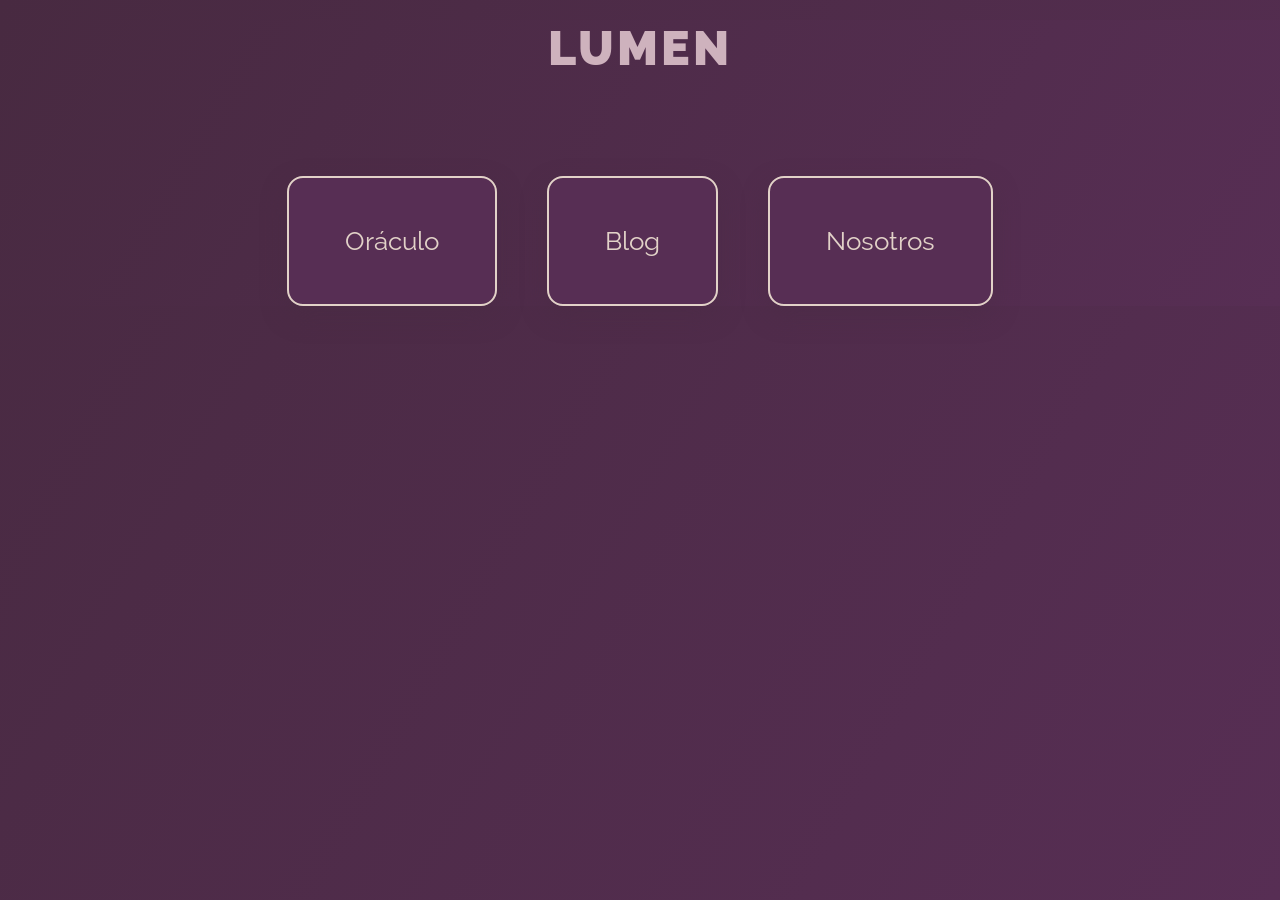
==== index.html @ 3a189123 "Update index.html" ====
<!DOCTYPE html>
<html lang="es">
<head>
  <!-- Google tag (gtag.js) -->
  <script async src="https://www.googletagmanager.com/gtag/js?id=G-XGYXPZF946"></script>
  <script>
    window.dataLayer = window.dataLayer || [];
    function gtag(){dataLayer.push(arguments);}
    gtag('js', new Date());
    gtag('config', 'G-XGYXPZF946');
  </script>
  <meta charset="UTF-8">
  <meta name="viewport" content="width=device-width, initial-scale=1.0">
  <title>LUMEN</title>
  <link rel="stylesheet" href="style.css">
  <link href="https://fonts.googleapis.com/css2?family=Raleway:wght@400;700;900&display=swap" rel="stylesheet">
  <meta name="description" content="LUMEN — Oráculo místico y Blog de astrología, tarot y curiosidades.">
</head>
<body>
  <!-- Pantalla de inicio -->
  <section id="home" class="active">
    <h1 class="logo">LUMEN</h1>
    <div class="menu">
      <div class="option" onclick="openSection('oracle')">Oráculo</div>
      <div class="option" onclick="openSection('blog')">Blog</div>
      <div class="option" onclick="openSection('nosotros')">Nosotros</div>
    </div>
  </section>

  <!-- Sección Oráculo -->
  <section id="oracle" class="hidden">
    <h2>Oráculo</h2>
    <p>Haz tu pregunta y descubre la respuesta... 🔮 </p>
    <input type="text" id="oracleQuestion" placeholder="Escribe tu pregunta...">
    <button onclick="askOracle()">Preguntar</button>
    <p id="oracleAnswer"></p>

    <!-- Filtro -->
    <div class="oracle-filter">
      <h3>Filtro</h3>
      <div class="filter-row">
        <input type="text" id="oracleFilter" class="filter-input" placeholder="Escribe una o varias palabras (ej: carta tarot semana)">
        <button class="filter-btn" onclick="runOracleFilter()">Buscar</button>
      </div>
      <div id="oracleFilterResults" class="filter-results" aria-live="polite"></div>
    </div>

    <!-- Modal (ORÁCULO) -->
    <div id="oracleModal" class="modal hidden" role="dialog" aria-modal="true" aria-labelledby="oracleModalTitle">
      <div class="modal-content">
        <button class="modal-close" onclick="closePost('oracleModal')" aria-label="Cerrar">×</button>
        <span id="oracleModalTag" class="tag"></span>
        <h2 id="oracleModalTitle"></h2>
        <div id="oracleModalMeta" class="meta"></div>
        <div id="oracleModalBody" class="modal-body"></div>
      </div>
    </div>

    <button class="btn-back" onclick="goHome()">Volver</button>
  </section>

  <!-- Sección Blog -->
  <section id="blog" class="hidden">
    <header class="blog-header">
      <h3 class="logo">LUMEN</h3>
      <nav class="blog-nav">
        <a href="#" class="nav-link" data-filter="Astrología">Astrología</a>
        <a href="#" class="nav-link" data-filter="Tarot">Tarot</a>
        <a href="#" class="nav-link" data-filter="Curiosidades">Curiosidades</a>
      </nav>
    </header>

    <main class="blog-wrap">
      <h1>Blog de LUMEN</h1>
      <p class="sub">
        Explora artículos de <strong>Astrología</strong>, <strong>Tarot</strong> y <strong>Curiosidades</strong>.
        Haz clic en un título para leerlo en pantalla completa.
      </p>

      <div id="blog-posts" class="posts"></div>

      <button class="btn-back" onclick="goHome()">Volver</button>
    </main>

    <!-- Modal (BLOG) -->
    <div id="postModal" class="modal hidden" role="dialog" aria-modal="true" aria-labelledby="modalTitle">
      <div class="modal-content">
        <button class="modal-close" onclick="closePost('postModal')" aria-label="Cerrar">×</button>
        <span id="modalTag" class="tag"></span>
        <h2 id="modalTitle"></h2>
        <div id="modalMeta" class="meta"></div>
        <div id="modalBody" class="modal-body"></div>
      </div>
    </div>
  </section>

  <!-- Sección Nosotros -->
  <section id="nosotros" class="hidden">
    <h2>Nosotros</h2>
    <div class="about-flex">
      <div class="about-text">
        <p>
          LUMEN es un espacio creado para explorar lo místico con un enfoque cálido y moderno.
          Aquí conectas intención y curiosidad, descubres símbolos y prácticas espirituales
          accesibles, y encuentras lecturas que invitan a la reflexión. Nuestro propósito es
          acompañar tu búsqueda interior con belleza, claridad y sentido.
        </p>
        <ul class="about-list">
          <li>Conexión y propósito</li>
          <li>Explorar la curiosidad</li>
          <li>Contenido místico y espiritual</li>
          <li>Vive una nueva experiencia</li>
        </ul>
      </div>
    </div>
    <button class="btn-back" onclick="goHome()">Volver</button>
  </section>

  <script src="script.js"></script>
</body>
</html>
---- style.css ----
/* =========================
   LUMEN — Paleta obligatoria
   ========================= */
:root{
  --dark-puce:        #482A41; /* fondo principal */
  --dust-storm:       #E2D2C8; /* texto claro / detalles */
  --pale-silver:      #CEB2BD; /* paneles / bordes suaves */
  --mountbatten-pink: #8E7692; /* botones / énfasis */
  --japanese-violet:  #572E54; /* acentos profundos */
}

* { box-sizing: border-box; }
html, body {
  margin: 0;
  font-family: 'Raleway', sans-serif;
  color: var(--dust-storm);
  background: linear-gradient(120deg, var(--dark-puce), var(--japanese-violet));
  min-height: 100%;
  text-align: center;
}

h1, h2, h3 { font-weight: 900; letter-spacing: .06em; }
.logo { font-size: 3rem; margin: 20px; color: var(--pale-silver); }
.sub  { color: var(--pale-silver); opacity: .95; }
.muted{ opacity: .75; }

/* Pantalla de inicio */
#home .menu {
  display: flex; justify-content: center; gap: 50px;
  margin-top: 100px; padding: 0 1rem; flex-wrap: wrap;
}
.option {
  background: var(--japanese-violet);
  border: 2px solid var(--dust-storm);
  padding: 48px 56px;
  font-size: 1.6rem; cursor: pointer; border-radius: 16px;
  color: var(--dust-storm);
  transition: transform .2s ease, filter .2s ease, box-shadow .2s ease;
  box-shadow: 0 10px 26px rgba(72,42,65,.35);
}
.option:hover {
  background: var(--pale-silver);
  color: var(--dark-puce);
  transform: translateY(-3px);
  box-shadow: 0 16px 32px rgba(87,46,84,.45);
}

/* Botón volver */
.btn-back{
  background: var(--mountbatten-pink);
  color: var(--dust-storm);
  border: 1px solid rgba(206,178,189,0.55);
  padding: .8rem 1.1rem; border-radius: 12px;
  font-weight: 700; cursor: pointer; margin: 1.25rem 0 2rem;
  transition: transform .15s ease, filter .2s ease;
}
.btn-back:hover{ transform: translateY(-1px); filter: brightness(1.05); }

/* Oráculo */
#oracle input {
  padding: 10px; margin: 10px; border-radius: 8px;
  border: 2px solid var(--mountbatten-pink);
  background: var(--dust-storm); color: var(--dark-puce);
}
#oracle button {
  background: var(--mountbatten-pink);
  border: none; padding: 10px 20px; cursor: pointer;
  border-radius: 10px; margin-top: 10px;
  color: var(--dust-storm); font-weight: bold;
}
#oracle button:hover {
  background: var(--pale-silver);
  color: var(--dark-puce);
}
#oracleAnswer {
  margin-top: 20px; font-style: italic; color: var(--pale-silver);
}

/* Oráculo — Filtro */
.oracle-filter{
  margin: 1.2rem auto 0;
  max-width: 720px;
  text-align: left;
}
.oracle-filter h3{
  margin: .8rem 0 .5rem 0;
  font-weight: 900;
  color: var(--dust-storm);
}
.filter-row{
  display: grid;
  grid-template-columns: 1fr auto;
  gap: .6rem;
}
.filter-input{
  background: rgba(72,42,65,0.45);
  border: 1px solid rgba(206,178,189,0.45);
  color: var(--dust-storm);
  padding: .8rem 1rem;
  border-radius: 12px;
}
.filter-btn{
  background: var(--mountbatten-pink);
  color: var(--dust-storm);
  border: 1px solid rgba(206,178,189,0.55);
  padding: .8rem 1rem;
  border-radius: 12px;
  font-weight: 700;
  cursor: pointer;
}
.filter-btn:hover{ filter: brightness(1.05); }

.filter-results{
  margin-top: .75rem;
  max-height: 260px;
  overflow-y: auto;
  border: 1px solid rgba(206,178,189,0.35);
  border-radius: 12px;
  background: rgba(72,42,65,0.25);
  padding: .4rem;
}
.filter-item{
  display: block;
  text-align: left;
  padding: .6rem .7rem;
  border-radius: 10px;
  border: 1px solid rgba(206,178,189,0.25);
  background: rgba(142,118,146,0.18);
  margin: .35rem 0;
  cursor: pointer;
}
.filter-item:hover{
  background: rgba(206,178,189,0.22);
  color: var(--dark-puce);
}
.filter-item .title{ font-weight: 800; }
.filter-item .meta { font-size: .85rem; color: var(--pale-silver); }

/* Blog */
.blog-header {
  display: flex; align-items: center; justify-content: space-between;
  padding: 16px 20px; background: var(--japanese-violet);
  border-bottom: 1px solid rgba(206,178,189,0.25);
}
.blog-nav { display: flex; gap: .5rem; flex-wrap: wrap; justify-content: center; }
.blog-nav .nav-link{
  background: rgba(142,118,146,0.18);
  color: var(--dust-storm);
  border: 1px solid rgba(226,210,200,0.35);
  padding: .5rem .9rem; border-radius: 999px;
  font-weight: 700; text-decoration:none; cursor:pointer;
}
.blog-nav .nav-link:hover{ background: var(--pale-silver); color: var(--dark-puce); }
.blog-nav .nav-link.active{ background: var(--mountbatten-pink); }

.blog-wrap { max-width: 1100px; margin: 1.5rem auto 3rem; padding: 0 1rem; text-align: left; }
.blog-wrap h1, .blog-wrap .sub { text-align: center; }

/* Tarjetas */
.posts{
  display: grid; grid-template-columns: repeat(auto-fill,minmax(280px,1fr));
  gap: 1rem; margin-top: 1.25rem;
}
.post{
  background: rgba(72,42,65,0.35);
  border: 1px solid rgba(206,178,189,0.35);
  border-radius: 16px; padding: 1rem;
  transition: transform .2s ease, box-shadow .2s ease;
  color: var(--dust-storm);
  box-shadow: 0 10px 24px rgba(72,42,65,.30);
  cursor: pointer;
}
.post:hover{ transform: translateY(-2px); box-shadow: 0 12px 28px rgba(87,46,84,.35); }
.post h2{ margin: .2rem 0 .1rem; }
.meta{ font-size:.9rem; color: var(--pale-silver); margin-bottom: .25rem; }
.tag{
  display:inline-block; font-size:.75rem; padding:.15rem .5rem; border-radius:999px;
  background: rgba(142,118,146,0.25); border: 1px solid rgba(206,178,189,0.35);
  margin-bottom:.35rem; color: var(--dust-storm);
}

/* Nosotros */
#nosotros{
  max-width: 1100px; margin: 1.5rem auto 3rem; padding: 0 1rem; text-align: left;
}
.about-flex{
  display: grid;
  grid-template-columns: 1.4fr 1fr;
  gap: 1rem;
  align-items: start;
  margin-top: .6rem;
}
.about-text p{
  margin: 0 0 .8rem 0;
  line-height: 1.7;
  color: var(--dust-storm);
  background: rgba(72,42,65,0.35);
  border: 1px solid rgba(206,178,189,0.35);
  padding: 1rem;
  border-radius: 12px;
}
.about-list{
  list-style: none; padding-left: 0; margin: 0;
}
.about-list li{
  background: rgba(72,42,65,0.35);
  border: 1px solid rgba(206,178,189,0.35);
  margin: .4rem 0; padding: .6rem .8rem; border-radius: 10px;
}

/* Modal base */
.modal{
  position: fixed; inset: 0; z-index: 9999;
  background: rgba(72,42,65,0.75);
  display: grid; place-items: center;
  padding: 1rem;
}
.modal.hidden{ display: none; }
.modal-content{
  width: min(980px, 95vw); max-height: 90vh;
  background: linear-gradient(120deg, var(--dark-puce), var(--japanese-violet));
  border: 1px solid rgba(206,178,189,0.35);
  border-radius: 16px; padding: 1rem 1rem 1.2rem;
  color: var(--dust-storm); overflow: auto;
  box-shadow: 0 24px 60px rgba(0,0,0,.45);
  text-align: left;
}
.modal-close{
  float: right; background: var(--mountbatten-pink);
  color: var(--dust-storm); border: 1px solid rgba(206,178,189,.55);
  border-radius: 10px; padding: .4rem .8rem; cursor: pointer; font-weight: 800;
}
.modal-close:hover{ filter: brightness(1.05); }
.modal-body{ margin-top: .6rem; line-height: 1.6; }

/* === Mejora de lectura dentro de los modales (párrafos, listas, medios) === */
.modal-body { line-height: 1.8; color: var(--dust-storm); }
.modal-body p { margin: 0 0 14px 0; }
.modal-body ul, .modal-body ol { margin: 0 0 14px 1.2rem; padding-left: 1.1rem; }
.modal-body li { margin: 6px 0; }
.modal-body img, .modal-body video, .modal-body iframe {
  max-width: 100%; height: auto; border-radius: 12px;
  border: 1px solid rgba(206,178,189,0.35); box-shadow: 0 10px 24px rgba(72,42,65,.30);
  display: block; margin: 10px auto 16px auto;
}

/* === PDF embebido === */
.pdf-object {
  width: 100%;
  height: 80vh;
  border: 1px solid rgba(206,178,189,0.35);
  border-radius: 12px;
  background: rgba(72,42,65,0.25);
}
.pdf-fallback {
  margin-top: .6rem; text-align: center;
}
.pdf-fallback a {
  color: var(--dust-storm); font-weight: 800; text-decoration: underline;
}

/* Helpers de visibilidad */
.hidden { display: none; }
.active { display: block; }
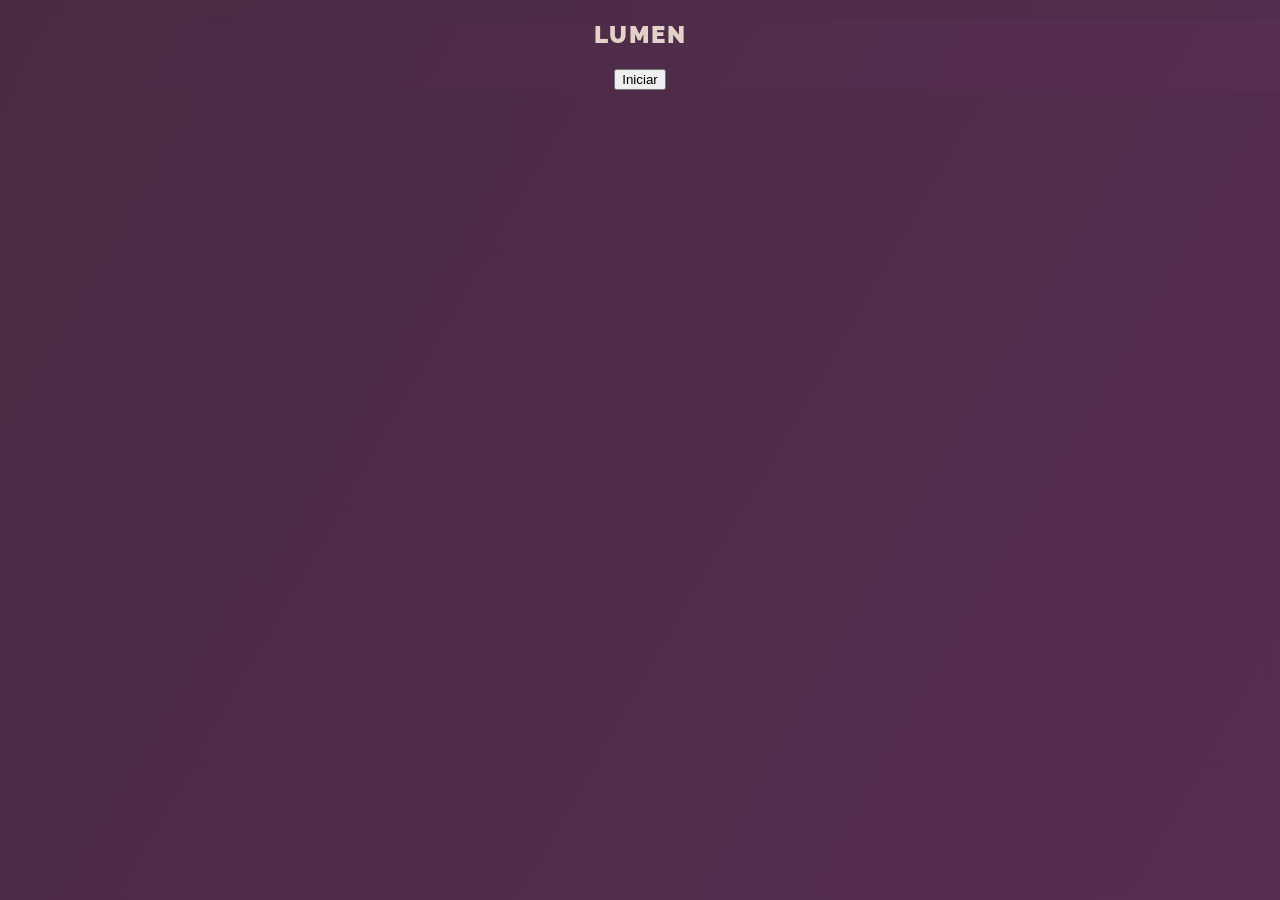
==== commit f7df398c: "Update index.html Pagina de entrada" ====
--- a/index.html
+++ b/index.html
@@ -17,8 +17,19 @@
   <meta name="description" content="LUMEN — Oráculo místico y Blog de astrología, tarot y curiosidades.">
 </head>
 <body>
+  <!-- PANTALLA DE ENTRADA -->
+<section id="intro" class="intro active">
+  <div class="stars"></div>
+  <div class="stars2"></div>
+  <div class="stars3"></div>
+
+  <div class="intro-content">
+    <h1 class="intro-title">LUMEN</h1>
+    <button class="intro-btn" onclick="enterLumen()">Iniciar</button>
+  </div>
+</section>
   <!-- Pantalla de inicio -->
-  <section id="home" class="active">
+  <section id="home" class="hidden">
     <h1 class="logo">LUMEN</h1>
     <div class="menu">
       <div class="option" onclick="openSection('oracle')">Oráculo</div>
--- a/style.css
+++ b/style.css
@@ -262,3 +262,22 @@
 /* Helpers de visibilidad */
 .hidden { display: none; }
 .active { display: block; }
+/* ... (tu CSS actual aquí) ... */
+
+/* === Mejora de lectura dentro de los modales (párrafos, listas, medios) === */
+.modal-body { line-height: 1.8; color: var(--dust-storm); }
+.modal-body p { margin: 0 0 14px 0; }
+.modal-body h2, .modal-body h3, .modal-body h4 { margin: 18px 0 10px; }
+.modal-body ul, .modal-body ol { margin: 0 0 14px 1.2rem; padding-left: 1.1rem; }
+.modal-body li { margin: 6px 0; }
+.modal-body img, .modal-body video, .modal-body iframe {
+  max-width: 100%; height: auto; border-radius: 12px;
+  border: 1px solid rgba(206,178,189,0.35); box-shadow: 0 10px 24px rgba(72,42,65,.30);
+  display: block; margin: 10px auto 16px auto;
+}
+
+/* Tarjetas del blog — ya lo tienes, no lo borro por si ya está igual */
+.posts{ display:grid; grid-template-columns:repeat(auto-fill,minmax(280px,1fr)); gap:1rem; margin-top:1.25rem; }
+.post{ background:rgba(72,42,65,.35); border:1px solid rgba(206,178,189,.35); border-radius:16px; padding:1rem; cursor:pointer; box-shadow:0 10px 24px rgba(72,42,65,.30); }
+.post:hover{ transform:translateY(-2px); box-shadow:0 12px 28px rgba(87,46,84,.35); }
+
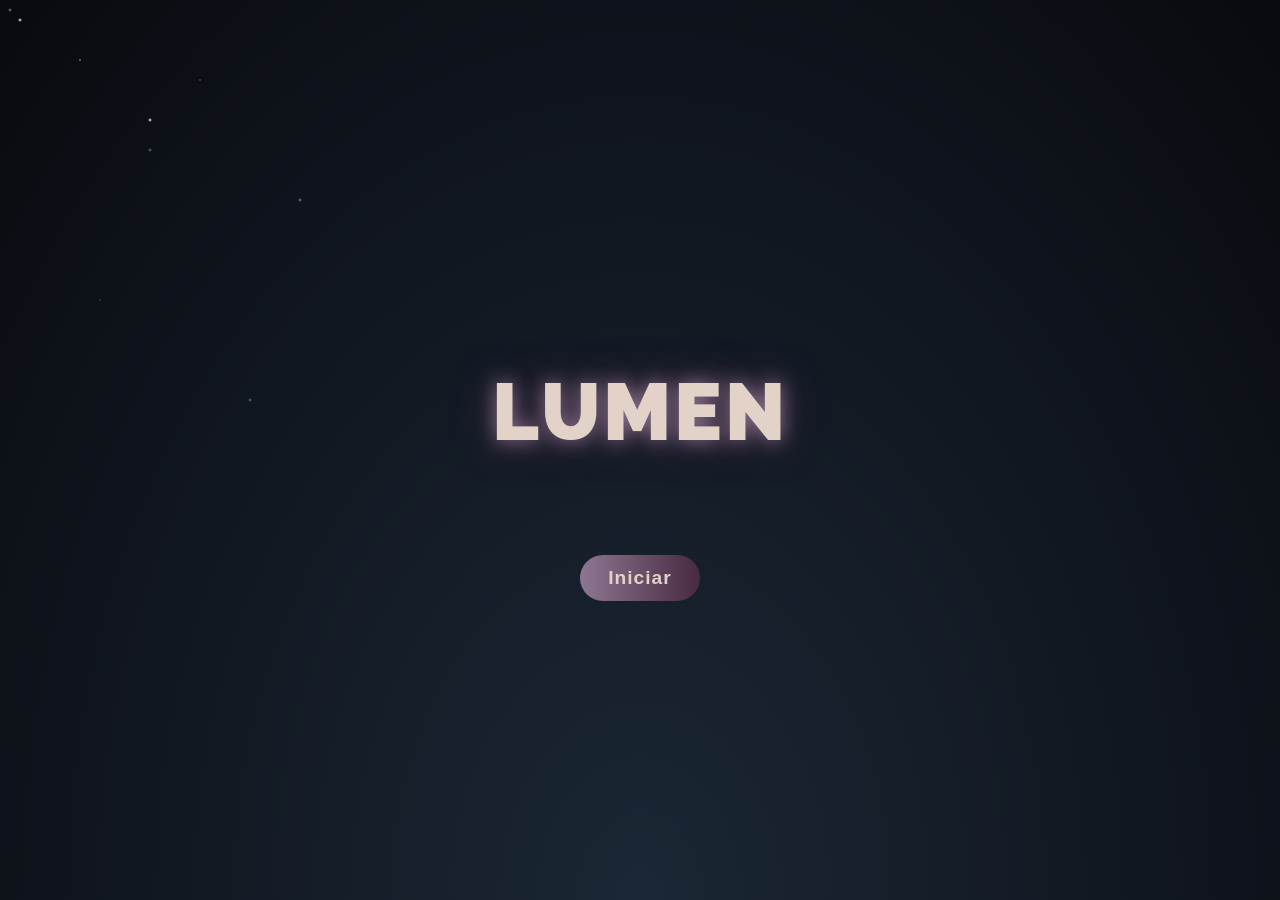
==== commit 40b9d247: "Update index.html" ====
--- a/index.html
+++ b/index.html
@@ -17,6 +17,12 @@
   <meta name="description" content="LUMEN — Oráculo místico y Blog de astrología, tarot y curiosidades.">
 </head>
 <body>
+  <!-- 🌌 Fondo estrellado global -->
+<div id="cosmos">
+  <div class="stars"></div>
+  <div class="stars2"></div>
+  <div class="stars3"></div>
+</div>
   <!-- PANTALLA DE ENTRADA -->
 <section id="intro" class="intro active">
   <div class="stars"></div>
--- a/style.css
+++ b/style.css
@@ -281,3 +281,108 @@
 .post{ background:rgba(72,42,65,.35); border:1px solid rgba(206,178,189,.35); border-radius:16px; padding:1rem; cursor:pointer; box-shadow:0 10px 24px rgba(72,42,65,.30); }
 .post:hover{ transform:translateY(-2px); box-shadow:0 12px 28px rgba(87,46,84,.35); }
 
+/* =========================
+   PANTALLA DE ENTRADA
+   ========================= */
+
+#intro {
+  position: fixed;
+  inset: 0;
+  background: radial-gradient(ellipse at bottom, #1b2735 0%, #090a0f 100%);
+  overflow: hidden;
+  display: flex;
+  align-items: center;
+  justify-content: center;
+  flex-direction: column;
+  z-index: 9999;
+  transition: opacity 1.5s ease;
+}
+
+#intro.hidden {
+  opacity: 0;
+  pointer-events: none;
+  transition: opacity 1.5s ease;
+}
+
+/* Estrellas en movimiento */
+.stars, .stars2, .stars3 {
+  position: absolute;
+  top: 0;
+  left: 0;
+  width: 100%;
+  height: 100%;
+  background-repeat: repeat;
+  background-size: contain;
+  z-index: 0;
+}
+
+.stars {
+  background-image: radial-gradient(2px 2px at 20px 20px, #ffffff, transparent),
+                    radial-gradient(1px 1px at 80px 60px, #fff, transparent),
+                    radial-gradient(2px 2px at 150px 120px, #fff, transparent);
+  animation: moveStars 100s linear infinite;
+}
+
+.stars2 {
+  background-image: radial-gradient(2px 2px at 10px 10px, #d7c8ff, transparent),
+                    radial-gradient(1px 1px at 200px 80px, #fff, transparent),
+                    radial-gradient(2px 2px at 300px 200px, #d7c8ff, transparent);
+  animation: moveStars 180s linear infinite;
+  opacity: 0.6;
+}
+
+.stars3 {
+  background-image: radial-gradient(2px 2px at 150px 150px, #fff, transparent),
+                    radial-gradient(1px 1px at 100px 300px, #fff, transparent),
+                    radial-gradient(2px 2px at 250px 400px, #fff, transparent);
+  animation: moveStars 240s linear infinite;
+  opacity: 0.4;
+}
+
+@keyframes moveStars {
+  from { background-position: 0 0, 0 0, 0 0; }
+  to { background-position: 10000px 5000px, -5000px 10000px, 10000px -5000px; }
+}
+
+/* Texto y botón */
+.intro-content {
+  position: relative;
+  z-index: 10;
+  text-align: center;
+  color: #E2D2C8;
+}
+
+.intro-title {
+  font-size: 5rem;
+  font-weight: 900;
+  letter-spacing: 0.2rem;
+  color: #E2D2C8;
+  text-shadow: 0 0 20px #8E7692, 0 0 40px #482A41;
+  animation: glow 3s ease-in-out infinite alternate;
+}
+
+@keyframes glow {
+  from { text-shadow: 0 0 15px #8E7692, 0 0 25px #482A41; }
+  to   { text-shadow: 0 0 30px #CEB2BD, 0 0 60px #E2D2C8; }
+}
+
+.intro-btn {
+  margin-top: 30px;
+  background: linear-gradient(90deg, #8E7692, #482A41);
+  color: #E2D2C8;
+  font-size: 1.2rem;
+  border: none;
+  padding: 12px 28px;
+  border-radius: 25px;
+  cursor: pointer;
+  font-weight: 700;
+  letter-spacing: 1px;
+  transition: transform 0.2s, box-shadow 0.3s;
+}
+
+.intro-btn:hover {
+  transform: scale(1.05);
+  box-shadow: 0 0 20px #E2D2C8;
+}
+
+
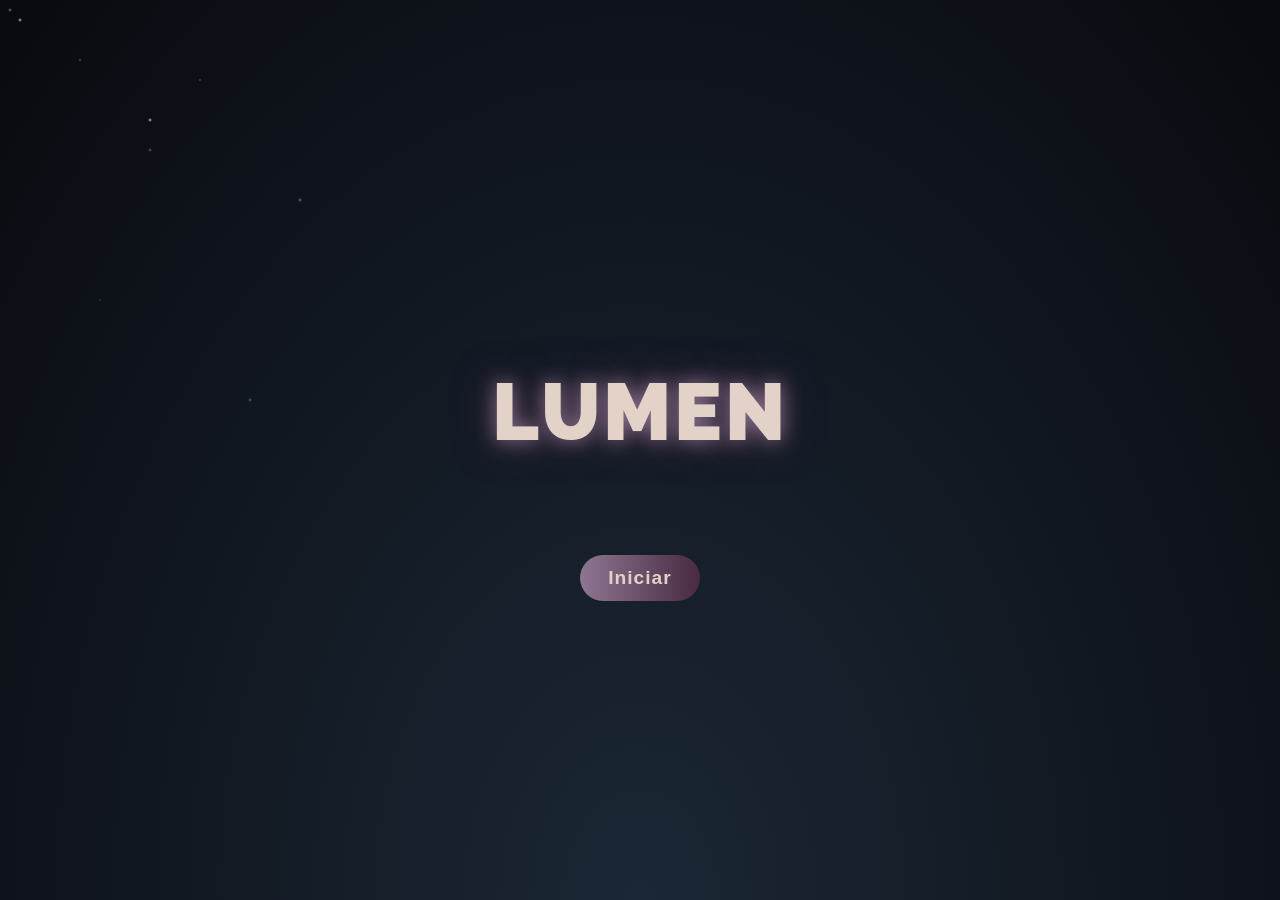
==== commit f0763472: "Update index.html" ====
--- a/index.html
+++ b/index.html
@@ -17,12 +17,6 @@
   <meta name="description" content="LUMEN — Oráculo místico y Blog de astrología, tarot y curiosidades.">
 </head>
 <body>
-  <!-- 🌌 Fondo estrellado global -->
-<div id="cosmos">
-  <div class="stars"></div>
-  <div class="stars2"></div>
-  <div class="stars3"></div>
-</div>
   <!-- PANTALLA DE ENTRADA -->
 <section id="intro" class="intro active">
   <div class="stars"></div>
--- a/style.css
+++ b/style.css
@@ -14,9 +14,10 @@
   margin: 0;
   font-family: 'Raleway', sans-serif;
   color: var(--dust-storm);
-  background: linear-gradient(120deg, var(--dark-puce), var(--japanese-violet));
+  background: transparent; /* se maneja desde #cosmos */
   min-height: 100%;
   text-align: center;
+  overflow-x: hidden;
 }
 
 h1, h2, h3 { font-weight: 900; letter-spacing: .06em; }
@@ -384,5 +385,69 @@
   transform: scale(1.05);
   box-shadow: 0 0 20px #E2D2C8;
 }
-
-
+/* =========================
+   FONDO ESTRELLADO GLOBAL — LUMEN
+   ========================= */
+
+#cosmos {
+  position: fixed;
+  inset: 0;
+  background: radial-gradient(ellipse at bottom,
+              color-mix(in srgb, var(--mountbatten-pink) 40%, var(--japanese-violet)) 0%,
+              var(--dark-puce) 100%);
+  overflow: hidden;
+  z-index: -1; /* detrás de todo */
+}
+
+/* Capas de estrellas — movimiento */
+.stars, .stars2, .stars3 {
+  position: absolute;
+  top: 0; left: 0;
+  width: 100%; height: 100%;
+  background-repeat: repeat;
+  background-size: contain;
+  opacity: 0.9;
+}
+
+.stars {
+  background-image:
+    radial-gradient(2px 2px at 20px 20px, var(--dust-storm), transparent),
+    radial-gradient(1px 1px at 80px 60px, var(--pale-silver), transparent),
+    radial-gradient(2px 2px at 150px 120px, var(--dust-storm), transparent);
+  animation: moveStars 120s linear infinite;
+}
+
+.stars2 {
+  background-image:
+    radial-gradient(2px 2px at 10px 10px, var(--pale-silver), transparent),
+    radial-gradient(1px 1px at 200px 80px, var(--dust-storm), transparent),
+    radial-gradient(2px 2px at 300px 200px, var(--pale-silver), transparent);
+  animation: moveStars 200s linear infinite;
+  opacity: 0.6;
+}
+
+.stars3 {
+  background-image:
+    radial-gradient(2px 2px at 150px 150px, var(--dust-storm), transparent),
+    radial-gradient(1px 1px at 100px 300px, var(--pale-silver), transparent),
+    radial-gradient(2px 2px at 250px 400px, var(--dust-storm), transparent);
+  animation: moveStars 300s linear infinite;
+  opacity: 0.4;
+}
+
+@keyframes moveStars {
+  from { background-position: 0 0, 0 0, 0 0; }
+  to { background-position: 10000px 5000px, -5000px 10000px, 10000px -5000px; }
+}
+
+/* Ajuste visual: leve velo violeta sobre todo el sitio */
+#cosmos::after {
+  content: "";
+  position: absolute; inset: 0;
+  background: linear-gradient(180deg,
+              rgba(72,42,65,0.10),
+              rgba(87,46,84,0.25));
+  z-index: 0;
+  pointer-events: none;
+}
+
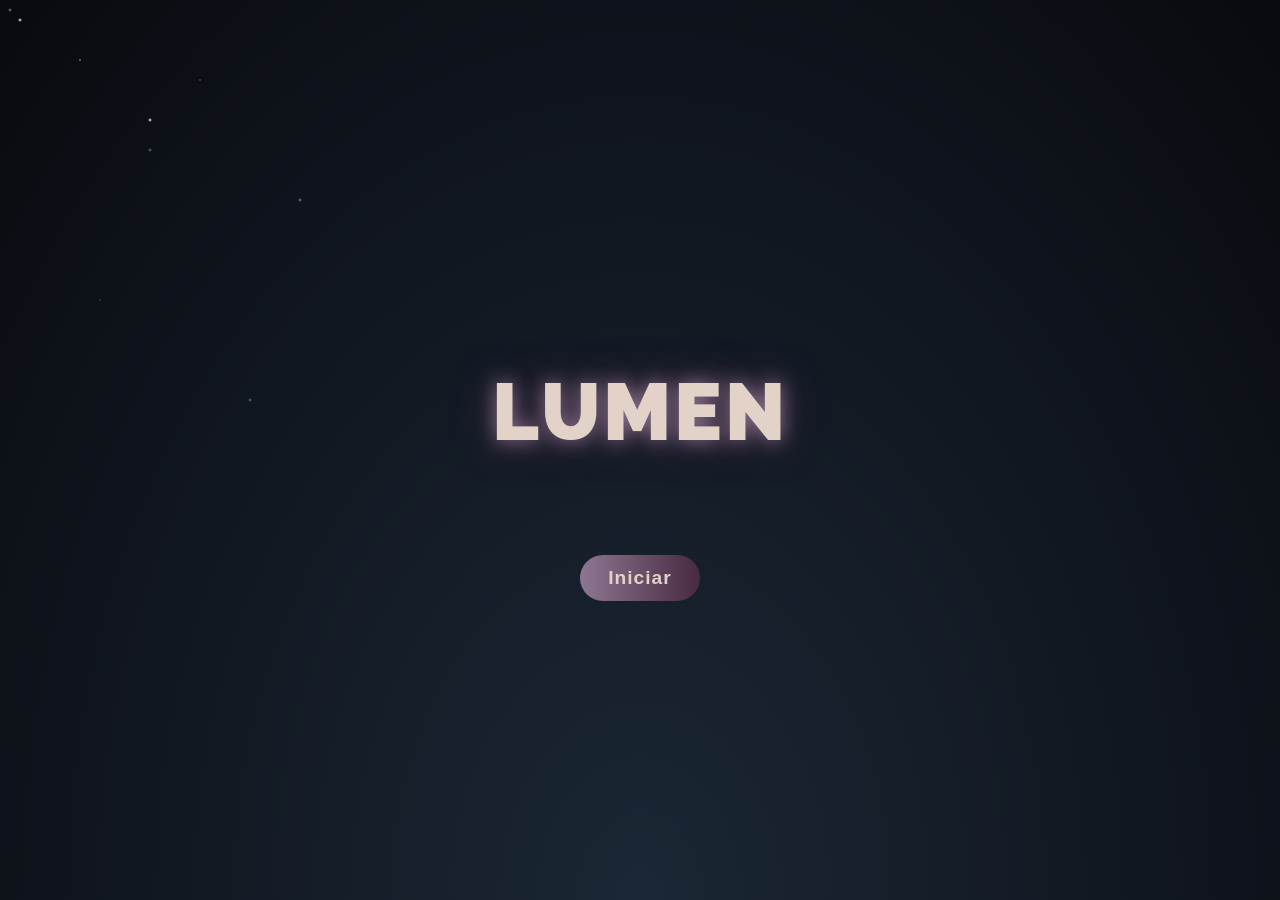
==== commit 12d2bc3e: "Update index.html modales de nosotros" ====
--- a/index.html
+++ b/index.html
@@ -116,12 +116,24 @@
           accesibles, y encuentras lecturas que invitan a la reflexión. Nuestro propósito es
           acompañar tu búsqueda interior con belleza, claridad y sentido.
         </p>
-        <ul class="about-list">
-          <li>Conexión y propósito</li>
-          <li>Explorar la curiosidad</li>
-          <li>Contenido místico y espiritual</li>
-          <li>Vive una nueva experiencia</li>
-        </ul>
+       <ul class="about-list">
+  <li class="about-item" data-key="conexion">Conexión y propósito</li>
+  <li class="about-item" data-key="curiosidad">Explorar la curiosidad</li>
+  <li class="about-item" data-key="contenido">Contenido místico y espiritual</li>
+  <li class="about-item" data-key="experiencia">Vive una nueva experiencia</li>
+</ul>
+
+<!-- Modal de "Nosotros" -->
+<div id="aboutModal" class="modal hidden" role="dialog" aria-modal="true" aria-labelledby="aboutModalTitle">
+  <div class="modal-content">
+    <button class="modal-close" onclick="closePost('aboutModal')" aria-label="Cerrar">×</button>
+    <span id="aboutModalTag" class="tag">Nosotros</span>
+    <h2 id="aboutModalTitle"></h2>
+    <div id="aboutModalMeta" class="meta"></div>
+    <div id="aboutModalBody" class="modal-body"></div>
+  </div>
+</div>
+
       </div>
     </div>
     <button class="btn-back" onclick="goHome()">Volver</button>
--- a/style.css
+++ b/style.css
@@ -14,11 +14,11 @@
   margin: 0;
   font-family: 'Raleway', sans-serif;
   color: var(--dust-storm);
-  background: transparent; /* se maneja desde #cosmos */
+  background: linear-gradient(120deg, var(--dark-puce), var(--japanese-violet));
   min-height: 100%;
   text-align: center;
-  overflow-x: hidden;
-}
+}
+
 
 h1, h2, h3 { font-weight: 900; letter-spacing: .06em; }
 .logo { font-size: 3rem; margin: 20px; color: var(--pale-silver); }
@@ -385,69 +385,3 @@
   transform: scale(1.05);
   box-shadow: 0 0 20px #E2D2C8;
 }
-/* =========================
-   FONDO ESTRELLADO GLOBAL — LUMEN
-   ========================= */
-
-#cosmos {
-  position: fixed;
-  inset: 0;
-  background: radial-gradient(ellipse at bottom,
-              color-mix(in srgb, var(--mountbatten-pink) 40%, var(--japanese-violet)) 0%,
-              var(--dark-puce) 100%);
-  overflow: hidden;
-  z-index: -1; /* detrás de todo */
-}
-
-/* Capas de estrellas — movimiento */
-.stars, .stars2, .stars3 {
-  position: absolute;
-  top: 0; left: 0;
-  width: 100%; height: 100%;
-  background-repeat: repeat;
-  background-size: contain;
-  opacity: 0.9;
-}
-
-.stars {
-  background-image:
-    radial-gradient(2px 2px at 20px 20px, var(--dust-storm), transparent),
-    radial-gradient(1px 1px at 80px 60px, var(--pale-silver), transparent),
-    radial-gradient(2px 2px at 150px 120px, var(--dust-storm), transparent);
-  animation: moveStars 120s linear infinite;
-}
-
-.stars2 {
-  background-image:
-    radial-gradient(2px 2px at 10px 10px, var(--pale-silver), transparent),
-    radial-gradient(1px 1px at 200px 80px, var(--dust-storm), transparent),
-    radial-gradient(2px 2px at 300px 200px, var(--pale-silver), transparent);
-  animation: moveStars 200s linear infinite;
-  opacity: 0.6;
-}
-
-.stars3 {
-  background-image:
-    radial-gradient(2px 2px at 150px 150px, var(--dust-storm), transparent),
-    radial-gradient(1px 1px at 100px 300px, var(--pale-silver), transparent),
-    radial-gradient(2px 2px at 250px 400px, var(--dust-storm), transparent);
-  animation: moveStars 300s linear infinite;
-  opacity: 0.4;
-}
-
-@keyframes moveStars {
-  from { background-position: 0 0, 0 0, 0 0; }
-  to { background-position: 10000px 5000px, -5000px 10000px, 10000px -5000px; }
-}
-
-/* Ajuste visual: leve velo violeta sobre todo el sitio */
-#cosmos::after {
-  content: "";
-  position: absolute; inset: 0;
-  background: linear-gradient(180deg,
-              rgba(72,42,65,0.10),
-              rgba(87,46,84,0.25));
-  z-index: 0;
-  pointer-events: none;
-}
-
